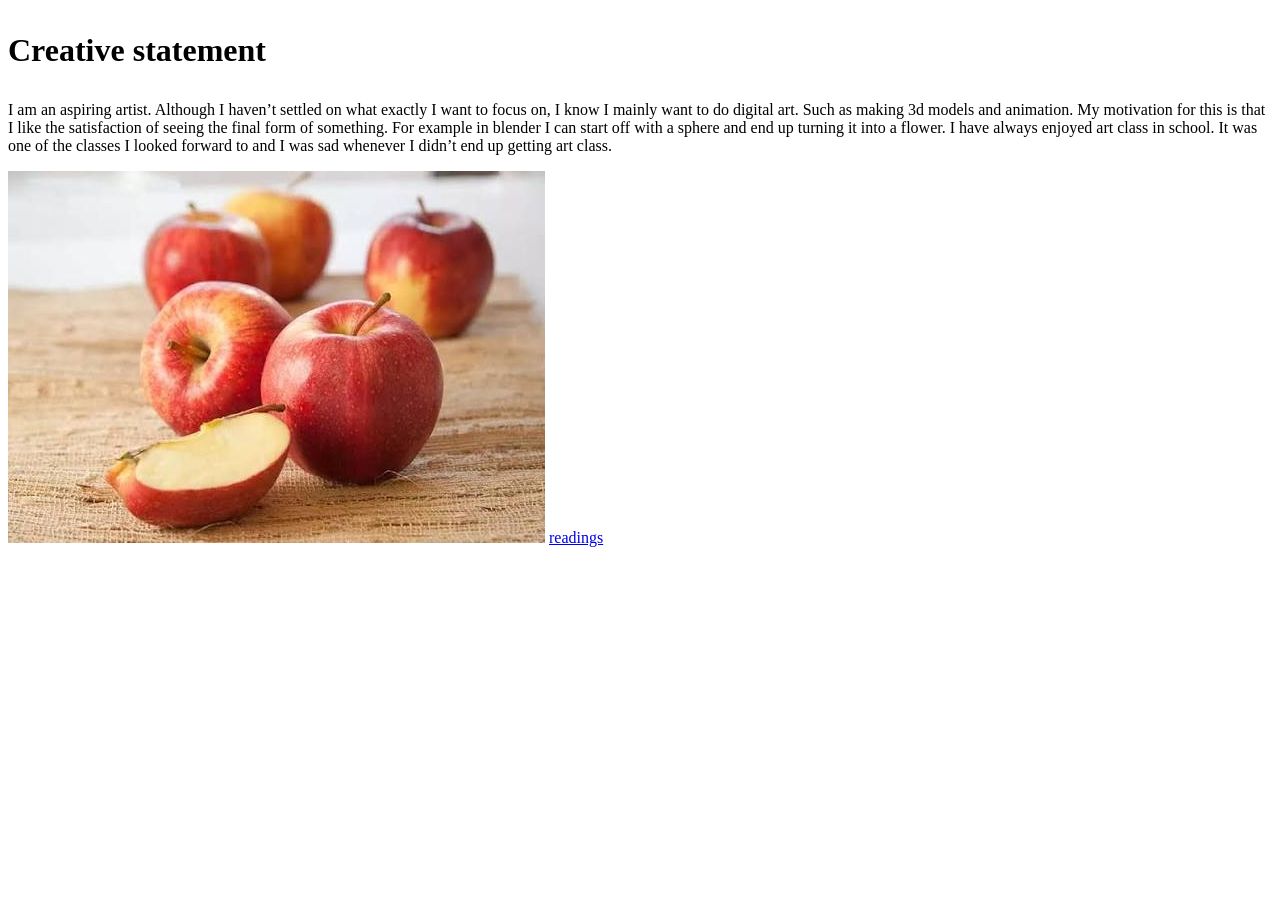
==== index.html @ 16b7e082 "Add files via upload" ====
<!DOCTYPE html>
<html>
<head>
    <title>Odry's website</title>
</head>
<body>
    <h1>
        <p>Creative statement</p>
    </h1>
    <p>
        I am an aspiring artist. Although I haven’t settled on what exactly I want to focus on, I know I mainly want to do digital art. Such as making 3d models and animation. My motivation for this is that I like the satisfaction of seeing the final form of something. For example in blender I can start off with a sphere and end up turning it into a flower. I have always enjoyed art class in school. It was one of the classes I looked forward to and I was sad whenever I didn’t end up getting art class.
    </p>
     <img src="[data-uri]"
>
  <a href="readings.html">readings</a>
    </body>
</html>
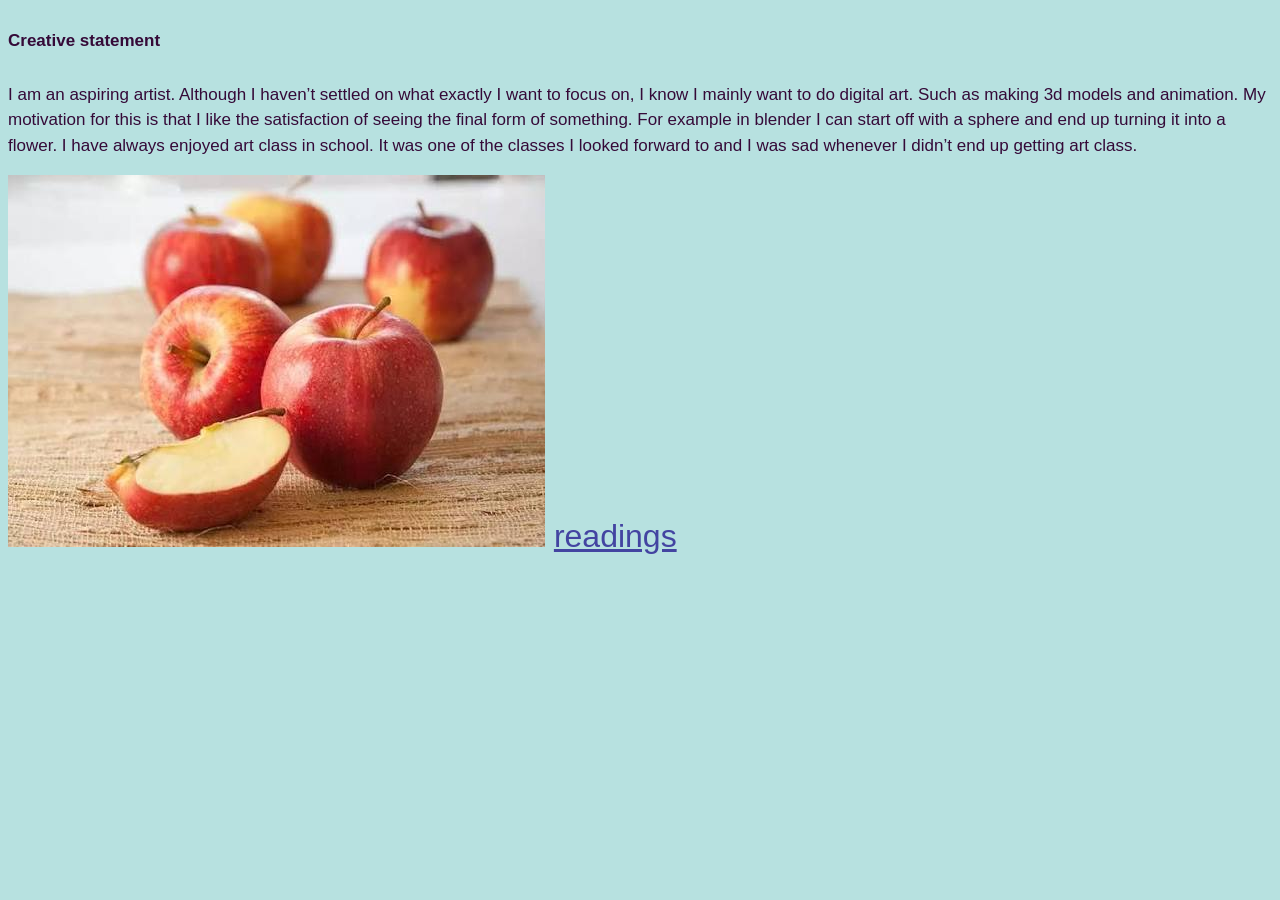
==== commit 858fad9e: "Add link to external stylesheet in index.html" ====
--- a/index.html
+++ b/index.html
@@ -2,6 +2,7 @@
 <html>
 <head>
     <title>Odry's website</title>
+     <link rel="stylesheet" href="style.css">
 </head>
 <body>
     <h1>
@@ -14,4 +15,4 @@
 >
   <a href="readings.html">readings</a>
     </body>
-</html>+</html>
--- a/style.css
+++ b/style.css
@@ -0,0 +1,21 @@
+body {
+    background-color: rgb(183, 225, 224);
+    color: rgb(53, 10, 56);
+    font-size: 2em;
+    line-height: 1.5;
+    font-family: Arial, Helvetica, sans-serif;
+}
+
+h1 {
+    font-size: 42px;
+}
+
+p {
+    font-size: 17px;
+    font-style: normal;
+}
+
+a {
+    color: rgb(67, 68, 161);
+    text-decoration: underline;
+}
